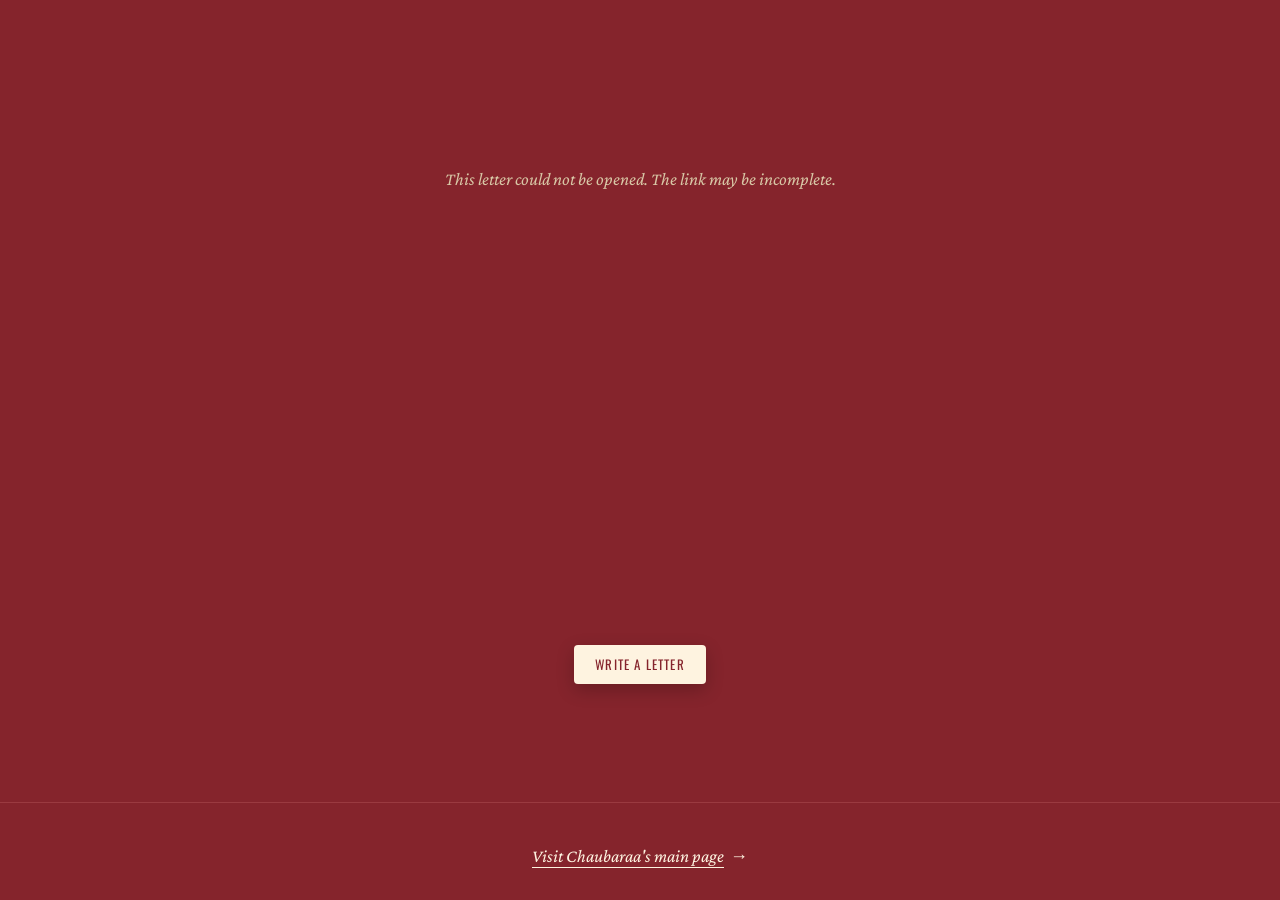
==== open.html @ cfcd1c4d "Add a standalone recipient page for shared letter links The on-site wall-click letter view (index.ht" ====
<!doctype html>
<html lang="en">
<head>
  <meta charset="utf-8" />
  <meta name="viewport" content="width=device-width, initial-scale=1" />
  <title>A letter for you: Chaubaraa Post Office</title>
  <meta name="description" content="Someone kept a letter for you at Chaubaraa Post Office." />

  <link rel="preconnect" href="https://fonts.googleapis.com" />
  <link rel="preconnect" href="https://fonts.gstatic.com" crossorigin />
  <link href="https://fonts.googleapis.com/css2?family=Oswald:wght@400;500;600&family=Poppins:wght@400;500;600&family=Crimson+Pro:ital,wght@0,400;0,500;1,400;1,500&family=Dancing+Script:wght@500;600&family=Caveat:wght@500;600&family=Special+Elite&display=swap" rel="stylesheet" />

  <link rel="stylesheet" href="css/styles.css" />
</head>
<body data-theme="dark" class="open-page">

  <main class="open-main">
    <div class="reading" id="readingRoot">
      <div class="envelope-card ec-read" id="ecRead"><!-- built by js/open.js --></div>
      <div class="reading-prompt">
        <div class="reading-cta">
          <a class="btn btn-primary" href="index.html?create=true">Write a letter</a>
        </div>
      </div>
    </div>
  </main>

  <footer class="site-footer open-footer">
    <a href="https://chaubaraa.com" target="_blank" rel="noopener">Visit Chaubaraa's main page<span class="link-arrow" aria-hidden="true">→</span></a>
  </footer>

  <script src="js/data.js"></script>
  <script src="js/flowers.js"></script>
  <script src="js/letters.js"></script>
  <script src="js/open.js"></script>
</body>
</html>
---- css/styles.css ----
/* =========================================================================
   Chaubaraa Post Office — styles.css
   Brand book: Deep Maroon #85242C, Warm Cream #FEF3E0.
   One canonical envelope + letter component (assets/refs/envelope.png) is
   used at three sizes (wall / write preview / reading) via container queries,
   so the composition is identical everywhere. CTAs are brand maroon, inverting
   to cream on wine backgrounds. No em dashes in copy.
   ========================================================================= */

:root {
  --wine:        #85242C;
  --wine-deep:   #611A20;
  --wine-soft:   #9A3A40;
  --cream:       #FEF3E0;
  --cream-dim:   #D8C7A6;
  --ink:         #2A211C;

  /* kraft + card tones sampled from envelope.png (used by the send animation) */
  --kraft:       #CFBCA4;
  --kraft-lo:    #B9A88E;
  --kraft-hi:    #D8C7AE;
  --kraft-flap:  #C6B29A;
  --card:        #F3F1EC;
  --card-lo:     #EAE6DD;
  --card-ink:    #3A2E24;

  --font-display: 'Abraham', 'Oswald', 'Poppins', system-ui, sans-serif;
  --font-ui:      'Gotham', 'Poppins', system-ui, sans-serif;
  --font-serif:   'Crimson Pro', 'Cormorant Garamond', Georgia, serif;
  --font-type:    'Special Elite', 'Courier New', monospace;

  --maxw: 1240px;
  --radius: 4px;
  --ease: cubic-bezier(.22, .61, .36, 1);
  --t-slow: 600ms; --t-med: 380ms;

  --bg: var(--wine); --bg-elev: var(--wine-deep);
  --fg: var(--cream); --fg-dim: var(--cream-dim);
  --frame: var(--cream); --card-line: var(--wine-soft);
  --silhouette: rgba(254,243,224,.05);
  --btn-bg: var(--cream); --btn-fg: var(--wine);
}
body[data-theme='light'] {
  --bg: var(--cream); --bg-elev: #F6ECD4;
  --fg: var(--wine); --fg-dim: #9A6B5F;
  --frame: var(--wine); --card-line: rgba(133,36,44,.22);
  --silhouette: rgba(133,36,44,.05);
  --btn-bg: var(--wine); --btn-fg: var(--cream);
}

* { box-sizing: border-box; }
html { scroll-behavior: smooth; }
body {
  margin: 0; min-height: 100vh; background: var(--bg); color: var(--fg);
  font-family: var(--font-ui); font-size: 16px; line-height: 1.5;
  -webkit-font-smoothing: antialiased; text-rendering: optimizeLegibility;
  transition: background var(--t-slow) var(--ease), color var(--t-slow) var(--ease);
  overflow-x: hidden;
}
h1,h2,h3 { font-family: var(--font-display); font-weight: 600; letter-spacing: .08em; text-transform: uppercase; margin: 0; }
a { color: inherit; }
button { font-family: inherit; cursor: pointer; }
:focus-visible { outline: 2px solid var(--wine-soft); outline-offset: 3px; border-radius: 2px; }
body[data-theme='light'] :focus-visible { outline-color: var(--wine); }
.sr-only { position: absolute; width: 1px; height: 1px; padding: 0; margin: -1px; overflow: hidden; clip: rect(0 0 0 0); white-space: nowrap; border: 0; }

/* ambient overlays (plain background: grain + vignette + frame only) */
.grain { position: fixed; inset: 0; z-index: 1; pointer-events: none; opacity: .5; mix-blend-mode: overlay;
  background-image: url("data:image/svg+xml,%3Csvg xmlns='http://www.w3.org/2000/svg' width='120' height='120'%3E%3Cfilter id='n'%3E%3CfeTurbulence type='fractalNoise' baseFrequency='.9' numOctaves='2' stitchTiles='stitch'/%3E%3C/filter%3E%3Crect width='100%25' height='100%25' filter='url(%23n)' opacity='.35'/%3E%3C/svg%3E"); }
.vignette { position: fixed; inset: 0; z-index: 2; pointer-events: none; background: radial-gradient(120% 90% at 50% 20%, transparent 55%, rgba(0,0,0,.22) 100%); }
body[data-theme='light'] .vignette { background: radial-gradient(120% 90% at 50% 20%, transparent 60%, rgba(133,36,44,.10) 100%); }
.page-frame { position: fixed; inset: 14px; z-index: 3; pointer-events: none; border: 1px solid var(--frame); opacity: .45; border-radius: var(--radius); }
@media (max-width: 640px) { .page-frame { inset: 8px; } }
.silhouettes { position: fixed; inset: 0; z-index: 0; pointer-events: none; overflow: hidden; }
.silhouettes svg { position: absolute; color: var(--silhouette); }
.sil-window { top: 4%; left: -40px; width: 220px; }
.sil-bottle { bottom: 6%; right: -20px; width: 150px; }
.sil-rail   { bottom: 0; left: 0; width: 100%; height: 90px; }

/* ---------------------------------------------------------- app shell */
.app { position: relative; z-index: 4; }
.site-header {
  position: sticky; top: 0; z-index: 20; display: flex; align-items: center; gap: 20px;
  padding: 16px clamp(16px, 4vw, 40px);
  background: color-mix(in srgb, var(--bg) 86%, transparent); backdrop-filter: blur(6px);
  border-bottom: 1px solid var(--card-line);
}
.brand { display: flex; align-items: center; gap: 12px; text-decoration: none; flex: 0 0 auto; }
.brand img { height: 34px; width: auto; display: block; }
.brand .logo-wine { display: none; }
body[data-theme='light'] .brand .logo-cream { display: none; }
body[data-theme='light'] .brand .logo-wine { display: block; }
.site-title { margin: 0 auto; }
.site-title a { text-decoration: none; color: var(--fg); font-family: var(--font-display); text-transform: uppercase; letter-spacing: .16em; font-size: 18px; }
.header-actions { display: flex; align-items: center; gap: 10px; flex: 0 0 auto; }

.theme-toggle { width: 42px; height: 42px; border-radius: 50%; border: 1px solid var(--card-line); background: transparent; color: var(--fg); display: grid; place-items: center; transition: border-color var(--t-med) var(--ease), transform var(--t-med) var(--ease); }
.theme-toggle:hover { transform: rotate(18deg); }
.theme-toggle svg { width: 20px; height: 20px; }
.theme-toggle .icon-moon { display: none; }
body[data-theme='light'] .theme-toggle .icon-sun { display: none; }
body[data-theme='light'] .theme-toggle .icon-moon { display: block; }

.btn { font-family: var(--font-display); text-transform: uppercase; letter-spacing: .09em; font-size: 13px; border: 1px solid transparent; border-radius: var(--radius); padding: 12px 20px; display: inline-flex; align-items: center; gap: 9px; line-height: 1; text-decoration: none; transition: transform var(--t-med) var(--ease), background var(--t-med) var(--ease), box-shadow var(--t-med) var(--ease), color var(--t-med) var(--ease); }
.btn svg { width: 16px; height: 16px; }
.btn-primary { background: var(--btn-bg); color: var(--btn-fg); box-shadow: 0 6px 18px rgba(0,0,0,.22); }
.btn-primary:hover { transform: translateY(-2px); box-shadow: 0 10px 24px rgba(0,0,0,.3); }
.btn-ghost { background: transparent; color: var(--fg); border-color: var(--card-line); }
.btn-ghost:hover { background: color-mix(in srgb, var(--fg) 9%, transparent); transform: translateY(-2px); }
.btn-block { width: 100%; justify-content: center; padding: 15px; }

.screen { display: none; }
.screen.is-active { display: block; animation: fadeUp var(--t-slow) var(--ease); }
@keyframes fadeUp { from { opacity: 0; transform: translateY(10px); } to { opacity: 1; transform: none; } }
.wrap { max-width: var(--maxw); margin: 0 auto; padding: 0 clamp(16px, 4vw, 40px); }
.back-link { position: relative; z-index: 6; display: inline-block; margin: 18px 0 0 clamp(16px, 4vw, 40px); font-family: var(--font-display); text-transform: uppercase; letter-spacing: .09em; font-size: 12px; text-decoration: none; color: var(--fg); padding: 8px 12px; border-radius: var(--radius); }
.back-link:hover { background: color-mix(in srgb, var(--fg) 9%, transparent); }
.text-field { width: 100%; background: color-mix(in srgb, var(--fg) 6%, transparent); border: 1px solid var(--card-line); border-radius: var(--radius); color: var(--fg); font-family: var(--font-ui); font-size: 15px; padding: 13px 14px; transition: border-color var(--t-med) var(--ease); }
.text-field::placeholder { color: var(--fg-dim); opacity: .75; }
.text-field:focus { border-color: var(--wine-soft); }

/* ===================================================================== */
/*  THE ENVELOPE COMPONENT — envelope.png with live text layered on top   */
/*  The same image everywhere; text sits inside the blank card region.    */
/* ===================================================================== */
.envelope-card { position: relative; width: 100%; aspect-ratio: 1328 / 1184; container-type: inline-size; }
.ec-envimg { position: absolute; inset: 0; width: 100%; height: 100%; object-fit: contain; z-index: 1; pointer-events: none;
  filter: drop-shadow(0 16px 26px rgba(0,0,0,.30)); }

/* the card: a To/From header on top, the message below (left column so the
   flowers on the right never cover it) */
.ec-card { position: absolute; left: 16.5%; right: 15%; top: 10.5%; height: 37%; z-index: 2; overflow: hidden; text-align: left; }
.ec-cardhead { display: flex; align-items: baseline; justify-content: space-between; gap: 4%; margin-bottom: 1.4cqw; }
.ec-cardto, .ec-cardfrom { font-family: var(--font-serif); font-style: italic; color: #7a2027; font-size: 3.7cqw; white-space: nowrap; }
.ec-cardto::first-letter { text-transform: uppercase; }
.ec-cardfrom { text-align: right; }
.ec-msg { color: var(--card-ink); margin: 0; padding-right: 13%; font-size: 3.7cqw; line-height: 1.3; word-break: break-word; overflow-wrap: anywhere; text-align: justify; text-align-last: left; }
.ec-msg.is-typewriter { font-size: 3cqw; line-height: 1.34; }   /* Special Elite runs large */

/* the chosen flower sits at the seam where the white card meets the brown
   envelope on the right, in FRONT of the flap (blooms forward) */
.ec-flowers { position: absolute; z-index: 3; pointer-events: none; right: 8%; top: 12%; width: 18%; }
/* the stem is shown in front; only the small bottom tip that overlaps the
   brown flap is clipped so it tucks into the envelope */
.ec-flowers .flower-img { width: 100%; height: auto; display: block; filter: drop-shadow(0 6px 10px rgba(0,0,0,.30));
  clip-path: polygon(0 0, 100% 0, 100% 60%, 0 100%); }
.ec-wall .ec-flowers .flower-img { clip-path: none; }   /* wall flower peeks whole from behind */
/* the stamp sits lower-right on the flap (reading view) */
.ec-stamp { position: absolute; z-index: 4; right: 15%; top: 52%; width: 12%; transform: rotate(3deg); filter: drop-shadow(0 3px 6px rgba(0,0,0,.28)); }

/* the address on the envelope flap, centered, in spaced typewriter caps */
.ec-line { position: absolute; left: 0; right: 0; bottom: 15%; z-index: 5; text-align: center; font-family: var(--font-type);
  text-transform: uppercase; letter-spacing: .14em; font-size: 3cqw; color: #4a3320; }

/* ---- wall ---- generous, uniform cards; the page may scroll ---- */
.garden { position: relative; z-index: 1; padding: clamp(42px, 6vh, 66px) 0 110px; }
#screen-daak .garden { max-width: min(1560px, 94vw); }
.wall-grid { display: grid; grid-template-columns: repeat(4, minmax(0, 340px)); justify-content: center; align-items: start;
  gap: clamp(38px, 3.4vw, 62px) clamp(30px, 2.6vw, 46px); }
@media (max-width: 1180px) { .wall-grid { grid-template-columns: repeat(3, minmax(0, 320px)); } }
@media (max-width: 860px)  { .wall-grid { grid-template-columns: repeat(2, minmax(0, 320px)); } }
@media (max-width: 580px)  { .wall-grid { grid-template-columns: minmax(0, 330px); } }
.letter-card { display: block; width: 100%; border: none; background: none; padding: 0; cursor: pointer; font: inherit; color: inherit; }
.letter-card .envelope-card { transition: transform var(--t-med) var(--ease); }
.letter-card:hover .envelope-card { transform: translateY(-6px); }
/* wall-only: readable truncation, full-width message, one flower behind a
   corner (alternating), header text kept small */
.ec-wall { width: 100%; }
.ec-wall .ec-msg { display: -webkit-box; -webkit-line-clamp: 3; line-clamp: 3; -webkit-box-orient: vertical; overflow: hidden; padding-right: 0; font-size: 5.8cqw; }
.ec-wall .ec-msg.is-typewriter { font-size: 4.4cqw; }
.ec-wall .ec-cardto, .ec-wall .ec-cardfrom { font-size: 4.4cqw; }
.ec-wall .ec-envcover { display: none; }   /* wall flower stays behind the corner */
.ec-wall .ec-flowers { position: absolute; z-index: 0; top: -7%; width: 31%; height: auto; display: block; }
.ec-wall .ec-flowers .flower-img { width: 100%; max-width: none; max-height: none; height: auto; }
.ec-wall .ec-flowers { z-index: 0; transform: none; top: -7%; width: 31%; }   /* wall keeps its behind-the-corner peek */
.ec-wall .ec-flowers-right { right: -1%; left: auto; }
.ec-wall .ec-flowers-left  { left: -1%; right: auto; transform: scaleX(-1) rotate(4deg); }
.wall-search { display: flex; justify-content: center; margin: 50px auto 0; max-width: 420px; }
.wall-search .text-field { text-align: center; }
.wall-empty { grid-column: 1/-1; text-align: center; font-family: var(--font-serif); font-style: italic; color: var(--fg-dim); font-size: 18px; }

/* ---- write (live split) ---- */
/* The write screen fills the viewport in one go: header + split + footer all
   fit, and ONLY the right form box scrolls (its own postcard frame + scroll). */
.write-split { display: grid; grid-template-columns: 1fr min(452px, 43vw); }
.write-preview { position: relative; display: grid; place-items: center; padding: 20px clamp(16px, 4vw, 50px); overflow: hidden; }
/* the postcard frame: a fixed double-rule card; the form scrolls inside it */
.write-panel-card {
  position: relative; margin: 14px 16px 14px 6px; border-radius: 10px; overflow: hidden;
  background: var(--bg-elev); display: flex;
  border: 1.5px solid color-mix(in srgb, var(--fg) 46%, transparent);
  box-shadow: 0 10px 30px rgba(0,0,0,.22);
}
.write-panel-card::after { content: ''; position: absolute; inset: 5px; border: 1px solid color-mix(in srgb, var(--fg) 24%, transparent); border-radius: 7px; pointer-events: none; z-index: 4; }
/* a soft fade at the base signals there is more to scroll */
.write-panel-card::before { content: ''; position: absolute; left: 6px; right: 6px; bottom: 6px; height: 42px; z-index: 3; pointer-events: none; border-radius: 0 0 7px 7px;
  background: linear-gradient(to top, var(--bg-elev), color-mix(in srgb, var(--bg-elev) 0%, transparent)); }
.write-form {
  flex: 1 1 auto; overflow-y: scroll; padding: 22px 26px 34px clamp(16px, 2vw, 26px);
  scrollbar-width: none;   /* native hidden; a custom always-visible rail is used */
}
.write-form::-webkit-scrollbar { width: 0; height: 0; display: none; }
/* custom scroll rail on the right of the postcard box */
.wf-rail { position: absolute; top: 12px; bottom: 12px; right: 8px; width: 8px; border-radius: 5px; z-index: 5;
  background: color-mix(in srgb, var(--fg) 11%, transparent); }
.wf-thumb { position: absolute; left: 0; width: 100%; min-height: 28px; border-radius: 5px; cursor: grab;
  background: color-mix(in srgb, var(--fg) 46%, transparent); transition: background var(--t-med) var(--ease); }
.wf-thumb:hover { background: color-mix(in srgb, var(--fg) 64%, transparent); }
.wf-thumb.dragging { background: color-mix(in srgb, var(--fg) 74%, transparent); cursor: grabbing; }
/* the live envelope is the hero of the write page: size it by the available
   height so it fills the space and makes the live edits obvious */
.live-letter { width: auto; max-width: 94%; display: flex; justify-content: center; }
.write-preview .envelope-card { width: auto; height: min(72vh, 660px); }
@media (max-width: 880px) {
  .write-split { grid-template-columns: 1fr; }
  .write-preview { min-height: 320px; padding: 20px 16px; }
  .write-panel-card { margin: 12px; }
  .write-form { overflow-y: visible; }
  .live-letter { width: min(320px, 82%); max-width: 82%; }
  .write-preview .envelope-card { width: 100%; height: auto; }
}

/* write screen fits the viewport (desktop): header + split + footer in one go,
   only the right form scrolls. Mobile keeps normal page scroll. */
.ec-defs { position: absolute; width: 0; height: 0; overflow: hidden; }
@media (min-width: 881px) {
  body.write-mode { overflow: hidden; }
  body.write-mode .app { height: 100vh; display: flex; flex-direction: column; }
  body.write-mode #main { flex: 1 1 auto; min-height: 0; display: flex; }
  body.write-mode #screen-write.is-active { flex: 1 1 auto; min-height: 0; display: flex; flex-direction: column; width: 100%; }
  body.write-mode .back-link { flex: 0 0 auto; }
  body.write-mode .write-split { flex: 1 1 auto; min-height: 0; }
  body.write-mode .site-footer { flex: 0 0 auto; padding: 16px 20px; }
}

.field { margin-bottom: 22px; }
.field-label { display: block; font-family: var(--font-serif); font-style: italic; font-size: 18px; color: var(--fg); margin: 0 0 3px; }
.field-help { font-size: 13px; color: var(--fg-dim); margin: 0 0 9px; }
.field .counter { float: right; font-family: var(--font-ui); font-style: normal; font-size: 12px; color: var(--fg-dim); }
textarea.text-field { resize: vertical; min-height: 84px; }
.flower-grid { display: grid; grid-template-columns: repeat(4, 1fr); gap: 8px; }
.flower-opt { position: relative; background: color-mix(in srgb, var(--fg) 6%, transparent); border: 1px solid var(--card-line); border-radius: 8px; padding: 8px 4px; aspect-ratio: 3/4; display: grid; place-items: center; transition: border-color var(--t-med) var(--ease), background var(--t-med) var(--ease), transform var(--t-med) var(--ease); }
.flower-tick { position: absolute; top: 4px; right: 5px; width: 20px; height: 20px; border-radius: 50%; background: #2E8B57; color: #FFFFFF; font-size: 13px; font-weight: 700; line-height: 20px; text-align: center; display: none; z-index: 2; box-shadow: 0 1px 3px rgba(0,0,0,.35); }
.flower-opt[aria-pressed='true'] .flower-tick { display: block; }
.write-actions { display: flex; flex-direction: column; gap: 10px; margin-top: 4px; }
.flower-opt .flower-img { height: 74px; width: auto; }
.flower-opt[aria-pressed='true'] { border-color: var(--wine-soft); background: color-mix(in srgb, var(--fg) 14%, transparent); }
body[data-theme='light'] .flower-opt[aria-pressed='true'] { border-color: var(--wine); }
.flower-opt:hover { transform: translateY(-2px); }
.flower-meaning { font-family: var(--font-serif); font-style: italic; font-size: 14px; color: var(--fg-dim); margin-top: 10px; min-height: 1.4em; }
.hand-list { display: flex; flex-direction: column; gap: 8px; }
.hand-opt { text-align: left; background: color-mix(in srgb, var(--fg) 6%, transparent); border: 1px solid var(--card-line); border-radius: 8px; padding: 10px 14px; color: var(--fg); transition: border-color var(--t-med) var(--ease), background var(--t-med) var(--ease); }
.hand-opt[aria-pressed='true'] { border-color: var(--wine-soft); background: color-mix(in srgb, var(--fg) 12%, transparent); }
body[data-theme='light'] .hand-opt[aria-pressed='true'] { border-color: var(--wine); }
.hand-opt .hand-name { font-family: var(--font-ui); font-size: 11px; text-transform: uppercase; letter-spacing: .08em; color: var(--fg-dim); display: block; margin-bottom: 3px; }
.hand-opt .hand-sample { font-size: 22px; line-height: 1.2; }
.hand-opt[data-font='typewriter'] .hand-sample { font-size: 16px; }

/* ---- reading view: closed envelope opens on load, then the CTA ---- */
/* Beats: 1) closed envelope crossfades open (flap lifts, ~700ms) ->
   2) the letter slides up into view (~800ms) -> 3) the flower blooms and the
   stamp settles (~600ms) -> 4) the prompt + CTA fade in (~500ms). Two static
   images cross-fade for the open/closed envelope, same technique as the post
   animation; reduced motion skips straight to the final open state. */
.letter-view { position: relative; z-index: 1; min-height: calc(100vh - 210px); display: grid; place-items: center; padding: 10px 0 90px; text-align: center; }
.reading { width: min(520px, 90vw); margin: 0 auto; }

.ec-sealedimg { position: absolute; inset: 0; width: 100%; height: 100%; object-fit: contain; z-index: 6; pointer-events: none;
  filter: drop-shadow(0 16px 26px rgba(0,0,0,.30)); opacity: 0; }
.reading.anim .ec-sealedimg { opacity: 1; }
.reading.anim.revealed .ec-sealedimg { animation: ecSealFade 700ms var(--ease) forwards; }

.reading.anim .ec-card { opacity: 0; transform: translateY(10%); }
.reading.anim.revealed .ec-card { animation: ecCardIn 800ms var(--ease) 820ms forwards; }

.reading.anim .ec-flowers { opacity: 0; transform: scale(.6); }
.reading.anim.revealed .ec-flowers { animation: ecFlowerIn 600ms var(--ease) 1720ms forwards; }

.reading.anim .ec-stamp { opacity: 0; transform: scale(1.3) rotate(3deg); }
.reading.anim.revealed .ec-stamp { animation: ecStampIn 600ms var(--ease) 1720ms forwards; }

.reading.anim .reading-prompt { opacity: 0; transform: translateY(8px); }
.reading.anim.revealed .reading-prompt { animation: ecPromptIn 500ms var(--ease) 2420ms forwards; }

@keyframes ecSealFade  { to { opacity: 0; } }
@keyframes ecCardIn    { to { opacity: 1; transform: none; } }
@keyframes ecFlowerIn  { to { opacity: 1; transform: scale(1); } }
@keyframes ecStampIn   { 0% { opacity: 0; transform: scale(1.3) rotate(3deg); } 60% { opacity: 1; transform: scale(.96) rotate(3deg); } 100% { opacity: 1; transform: scale(1) rotate(3deg); } }
@keyframes ecPromptIn  { to { opacity: 1; transform: none; } }

.reading-prompt { margin-top: 34px; }
.reading-prompt p { font-family: var(--font-serif); font-style: italic; color: var(--fg-dim); font-size: 19px; margin-bottom: 16px; }
.reading-cta { display: flex; align-items: center; justify-content: center; }

/* ---- standalone recipient page (open.html): no header, no wall, no
   ambient layers, just the letter, the CTA, and the footer link, on the
   same plain maroon background ---- */
.open-page { display: flex; flex-direction: column; min-height: 100vh; }
.open-main { flex: 1 1 auto; display: flex; align-items: center; justify-content: center; padding: 60px 16px 30px; }

/* ---- post animation (centered, full page) ---- */
.post-overlay { position: fixed; inset: 0; z-index: 90; display: none; overflow-y: auto; background: color-mix(in srgb, var(--bg) 88%, transparent); backdrop-filter: blur(8px); text-align: center; }
.post-overlay.is-open { display: block; animation: fadeUp var(--t-med) var(--ease); }
/* The send animation: the letter slides into the OPEN envelope (envelope.png),
   then we cross-fade to the CLOSED envelope (envelope-sealed.png) and the stamp
   presses flat onto it. Two static images, no faked CSS flap. */
.post-stage { position: relative; width: 360px; aspect-ratio: 1328 / 1184; margin: 0 auto; container-type: inline-size; }
.p2-flower { position: absolute; z-index: 1; top: -8%; right: 4%; width: 30%; transform: rotate(4deg); pointer-events: none; }
.p2-flower img { width: 100%; height: auto; filter: drop-shadow(0 6px 10px rgba(0,0,0,.22)); }

/* open envelope + the letter sliding in (visible during steps 1-2) */
.p2-open { position: absolute; inset: 0; z-index: 2; }
.p2-envimg { position: absolute; inset: 0; width: 100%; height: 100%; object-fit: contain; filter: drop-shadow(0 16px 30px rgba(0,0,0,.30)); }
.p2-card { position: absolute; left: 13.5%; right: 13.5%; top: 7%; height: 40%; z-index: 2; overflow: hidden;
  background: linear-gradient(150deg, var(--card), var(--card-lo)); border-radius: 2px;
  box-shadow: 0 5px 13px rgba(80,60,30,.16); padding: 5.5cqw 6cqw;
  transform: translateY(-32%); transform-origin: 50% 100%; }
.p2-card .ec-msg { font-size: 4.6cqw; color: var(--card-ink); margin: 0; line-height: 1.36; }

/* the closed envelope it seals into (the final resting frame) */
.p2-sealed { position: absolute; left: 6%; right: 6%; top: 15%; bottom: 3%; z-index: 3; opacity: 0; }
.p2-sealedimg { position: absolute; inset: 0; width: 100%; height: 100%; object-fit: contain; filter: drop-shadow(0 16px 30px rgba(0,0,0,.34)); }
/* the stamp lands flat in the MIDDLE of the sealed envelope */
.p2-stamp { position: absolute; top: 33%; left: 50%; margin-left: -11%; width: 22%; z-index: 5; opacity: 0; transform: scale(1.3) rotate(3deg); filter: drop-shadow(0 4px 8px rgba(0,0,0,.3)); }
.p2-line { position: absolute; left: 9%; bottom: 15%; z-index: 4; font-family: var(--font-type); text-transform: uppercase; letter-spacing: .14em; font-size: 4cqw; color: #4a3320; }

/* step 1: the letter slides down into the open envelope (0.8s) */
@keyframes cardIn { 0% { transform: translateY(-32%); } 100% { transform: translateY(0); } }
/* step 2: cross-fade open -> sealed, settling gently (0.8s) */
@keyframes openOut  { to { opacity: 0; } }
@keyframes sealedIn { 0% { opacity: 0; transform: translateY(-3%) scale(1.015); } 100% { opacity: 1; transform: none; } }
/* step 3: the stamp presses flat onto the sealed envelope (1.0s) */
@keyframes stampIn { 0% { opacity: 0; transform: scale(1.3) rotate(3deg); } 60% { opacity: 1; transform: scale(.97) rotate(3deg); } 100% { opacity: 1; transform: scale(1) rotate(3deg); } }
.folding .p2-card   { animation: cardIn 800ms var(--ease) forwards; }
.folding .p2-open   { animation: openOut 640ms var(--ease) 900ms forwards; }
.folding .p2-sealed { animation: sealedIn 700ms var(--ease) 860ms forwards; }
.folding .p2-stamp  { animation: stampIn 1000ms var(--ease) 1650ms forwards; }
.sealed .p2-card { transform: translateY(0); }
.sealed .p2-open { opacity: 0; }
.sealed .p2-sealed { opacity: 1; }
.sealed .p2-stamp { opacity: 1; transform: scale(1) rotate(3deg); }

.post-wrap { min-height: 100%; display: flex; flex-direction: column; align-items: center; justify-content: center; padding: 28px 16px; box-sizing: border-box; }
.post-cta { width: min(460px, 90vw); margin-top: 26px; opacity: 0; transform: translateY(12px); pointer-events: none;
  transition: opacity 600ms var(--ease), transform 600ms var(--ease); }
.post-cta.show { opacity: 1; transform: none; pointer-events: auto; }
.post-msg { font-family: var(--font-display); text-transform: uppercase; letter-spacing: .1em; font-size: 20px; margin: 0; }
.post-said { font-family: var(--font-serif); font-style: italic; color: var(--fg-dim); margin: 8px auto 18px; max-width: 40ch; }
.share-row { display: flex; gap: 8px; max-width: 420px; margin: 0 auto 12px; }
.share-row .text-field { font-size: 13px; }
.post-actions { max-width: 420px; margin: 0 auto; }

/* footer / toast */
.site-footer { position: relative; z-index: 4; text-align: center; padding: 40px 20px 30px; border-top: 1px solid var(--card-line); font-family: var(--font-serif); font-style: italic; color: var(--fg-dim); font-size: 15px; }
.site-footer a { color: var(--fg); font-size: 18px; text-decoration: underline; text-decoration-thickness: 1px; text-underline-offset: 5px; transition: color var(--t-med) var(--ease); }
.site-footer a:hover { color: var(--fg-dim); }
.site-footer .link-arrow { text-decoration: none; display: inline-block; margin-left: 6px; font-size: 1em; font-style: normal; transition: transform var(--t-med) var(--ease); }
.site-footer a:hover .link-arrow { transform: translateX(3px); }

/* ---- section heads + "Your letters" collection (#6) ---- */
.wall-sec-head { text-align: center; margin: 4px 0 26px; }
.wall-sec-head h2 { font-family: var(--font-display); text-transform: uppercase; letter-spacing: .11em; font-size: 22px; }
.wall-sec-sub { font-family: var(--font-serif); font-style: italic; color: var(--fg-dim); margin: 7px 0 0; }
#mineSection { margin-bottom: 18px; }
#mineSection:empty { display: none; }
.mine-card { display: flex; flex-direction: column; }
.mine-controls { display: flex; align-items: center; gap: 8px; margin-top: 12px; justify-content: center; flex-wrap: wrap; }
.mine-badge { font-family: var(--font-display); text-transform: uppercase; letter-spacing: .08em; font-size: 10px; padding: 3px 9px; border-radius: 20px; border: 1px solid var(--card-line); color: var(--fg-dim); }
.mine-badge.is-draft { color: var(--fg); border-color: var(--wine-soft); }
body[data-theme='light'] .mine-badge.is-draft { border-color: var(--wine); }
.mine-btn { background: transparent; border: 1px solid var(--card-line); color: var(--fg); border-radius: 20px; padding: 4px 13px; font-family: var(--font-display); text-transform: uppercase; letter-spacing: .06em; font-size: 10px; cursor: pointer; transition: background var(--t-med) var(--ease), color var(--t-med) var(--ease), border-color var(--t-med) var(--ease); }
.mine-btn:hover { background: color-mix(in srgb, var(--fg) 9%, transparent); }
.mine-del.confirming { border-color: #D24B3E; color: #E86A5C; }
body[data-theme='light'] .mine-del.confirming { color: #B23A2E; border-color: #B23A2E; }

/* ---- share screen: one-pager preview + Back/Done (#5, #7) ---- */
.share-preview { margin: 2px auto 16px; }
.share-preview-label { font-family: var(--font-serif); font-style: italic; color: var(--fg-dim); font-size: 14px; margin: 0 0 8px; }
.ec-preview { width: 208px; margin: 0 auto; }
.post-endrow { display: flex; gap: 10px; }
.post-endrow .btn { flex: 1; justify-content: center; }
.toast { position: fixed; bottom: 30px; left: 50%; transform: translateX(-50%) translateY(20px); background: var(--fg); color: var(--bg); padding: 12px 22px; border-radius: 40px; font-family: var(--font-display); text-transform: uppercase; letter-spacing: .07em; font-size: 12px; z-index: 95; opacity: 0; pointer-events: none; transition: opacity var(--t-med) var(--ease), transform var(--t-med) var(--ease); }
.toast.is-shown { opacity: 1; transform: translateX(-50%) translateY(0); }

@media (prefers-reduced-motion: reduce) { * { animation-duration: .001ms !important; transition-duration: .01ms !important; } }
@media (max-width: 720px) { .btn { padding: 11px 14px; font-size: 12px; } }
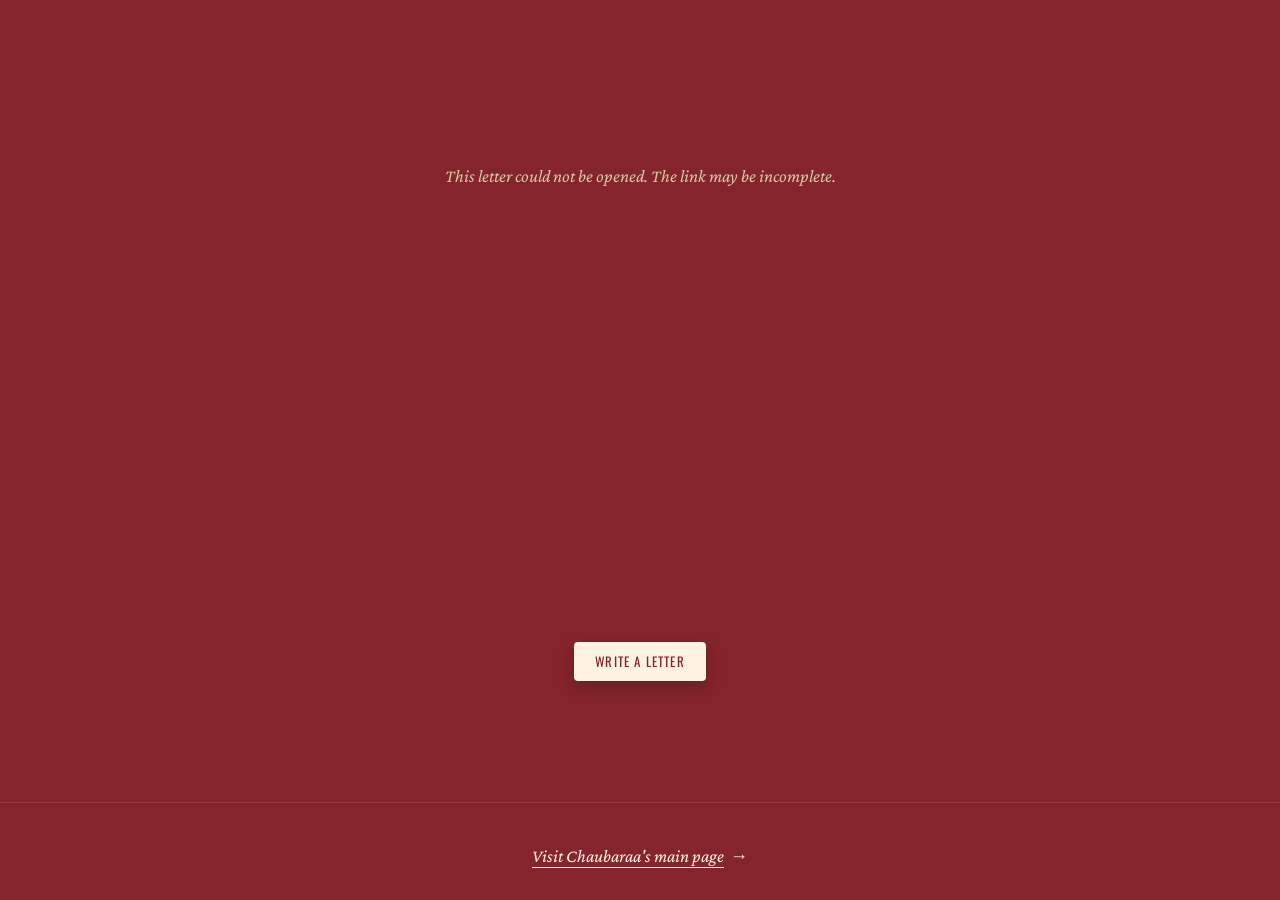
==== commit 5fa716c2: "Make the whole site responsive for phone-sized screens No horizontal overflow, ~44px tap targets, an" ====
--- a/open.html
+++ b/open.html
@@ -2,7 +2,7 @@
 <html lang="en">
 <head>
   <meta charset="utf-8" />
-  <meta name="viewport" content="width=device-width, initial-scale=1" />
+  <meta name="viewport" content="width=device-width, initial-scale=1, viewport-fit=cover" />
   <title>A letter for you: Chaubaraa Post Office</title>
   <meta name="description" content="Someone kept a letter for you at Chaubaraa Post Office." />
 
--- a/css/styles.css
+++ b/css/styles.css
@@ -49,14 +49,15 @@
 }
 
 * { box-sizing: border-box; }
-html { scroll-behavior: smooth; }
+html { scroll-behavior: smooth; overflow-x: hidden; }
 body {
   margin: 0; min-height: 100vh; background: var(--bg); color: var(--fg);
   font-family: var(--font-ui); font-size: 16px; line-height: 1.5;
   -webkit-font-smoothing: antialiased; text-rendering: optimizeLegibility;
   transition: background var(--t-slow) var(--ease), color var(--t-slow) var(--ease);
-  overflow-x: hidden;
-}
+  overflow-x: hidden; width: 100%;
+}
+img { max-width: 100%; }
 h1,h2,h3 { font-family: var(--font-display); font-weight: 600; letter-spacing: .08em; text-transform: uppercase; margin: 0; }
 a { color: inherit; }
 button { font-family: inherit; cursor: pointer; }
@@ -81,7 +82,7 @@
 .app { position: relative; z-index: 4; }
 .site-header {
   position: sticky; top: 0; z-index: 20; display: flex; align-items: center; gap: 20px;
-  padding: 16px clamp(16px, 4vw, 40px);
+  padding: calc(16px + env(safe-area-inset-top)) clamp(16px, 4vw, 40px) 16px;
   background: color-mix(in srgb, var(--bg) 86%, transparent); backdrop-filter: blur(6px);
   border-bottom: 1px solid var(--card-line);
 }
@@ -94,7 +95,18 @@
 .site-title a { text-decoration: none; color: var(--fg); font-family: var(--font-display); text-transform: uppercase; letter-spacing: .16em; font-size: 18px; }
 .header-actions { display: flex; align-items: center; gap: 10px; flex: 0 0 auto; }
 
-.theme-toggle { width: 42px; height: 42px; border-radius: 50%; border: 1px solid var(--card-line); background: transparent; color: var(--fg); display: grid; place-items: center; transition: border-color var(--t-med) var(--ease), transform var(--t-med) var(--ease); }
+/* small phones: the logo, "POST OFFICE", and the CTA cannot share one row
+   at ~375px, so the title drops to its own centered row underneath while
+   the logo and the (still full-size, easy-to-tap) CTA stay on row one */
+@media (max-width: 600px) {
+  .site-header { flex-wrap: wrap; gap: 8px 10px; padding: calc(12px + env(safe-area-inset-top)) 14px 12px; }
+  .brand img { height: 26px; }
+  .header-actions { order: 2; margin-left: auto; }
+  .site-title { order: 3; flex: 1 0 100%; margin: 0; text-align: center; }
+  .site-title a { font-size: 12px; letter-spacing: .1em; }
+}
+
+.theme-toggle { width: 44px; height: 44px; border-radius: 50%; border: 1px solid var(--card-line); background: transparent; color: var(--fg); display: grid; place-items: center; transition: border-color var(--t-med) var(--ease), transform var(--t-med) var(--ease); flex-shrink: 0; }
 .theme-toggle:hover { transform: rotate(18deg); }
 .theme-toggle svg { width: 20px; height: 20px; }
 .theme-toggle .icon-moon { display: none; }
@@ -252,7 +264,7 @@
 .hand-opt { text-align: left; background: color-mix(in srgb, var(--fg) 6%, transparent); border: 1px solid var(--card-line); border-radius: 8px; padding: 10px 14px; color: var(--fg); transition: border-color var(--t-med) var(--ease), background var(--t-med) var(--ease); }
 .hand-opt[aria-pressed='true'] { border-color: var(--wine-soft); background: color-mix(in srgb, var(--fg) 12%, transparent); }
 body[data-theme='light'] .hand-opt[aria-pressed='true'] { border-color: var(--wine); }
-.hand-opt .hand-name { font-family: var(--font-ui); font-size: 11px; text-transform: uppercase; letter-spacing: .08em; color: var(--fg-dim); display: block; margin-bottom: 3px; }
+.hand-opt .hand-name { font-family: var(--font-ui); font-size: 12px; text-transform: uppercase; letter-spacing: .08em; color: var(--fg-dim); display: block; margin-bottom: 3px; }
 .hand-opt .hand-sample { font-size: 22px; line-height: 1.2; }
 .hand-opt[data-font='typewriter'] .hand-sample { font-size: 16px; }
 
@@ -296,7 +308,12 @@
    ambient layers, just the letter, the CTA, and the footer link, on the
    same plain maroon background ---- */
 .open-page { display: flex; flex-direction: column; min-height: 100vh; }
-.open-main { flex: 1 1 auto; display: flex; align-items: center; justify-content: center; padding: 60px 16px 30px; }
+.open-main { flex: 1 1 auto; display: flex; align-items: center; justify-content: center;
+  padding: calc(48px + env(safe-area-inset-top)) 20px calc(24px + env(safe-area-inset-bottom)); }
+@media (max-width: 480px) {
+  .open-main { padding: calc(34px + env(safe-area-inset-top)) 16px calc(20px + env(safe-area-inset-bottom)); }
+  .reading { width: min(360px, 84vw); }
+}
 
 /* ---- post animation (centered, full page) ---- */
 .post-overlay { position: fixed; inset: 0; z-index: 90; display: none; overflow-y: auto; background: color-mix(in srgb, var(--bg) 88%, transparent); backdrop-filter: blur(8px); text-align: center; }
@@ -304,7 +321,7 @@
 /* The send animation: the letter slides into the OPEN envelope (envelope.png),
    then we cross-fade to the CLOSED envelope (envelope-sealed.png) and the stamp
    presses flat onto it. Two static images, no faked CSS flap. */
-.post-stage { position: relative; width: 360px; aspect-ratio: 1328 / 1184; margin: 0 auto; container-type: inline-size; }
+.post-stage { position: relative; width: min(360px, 82vw); aspect-ratio: 1328 / 1184; margin: 0 auto; container-type: inline-size; }
 .p2-flower { position: absolute; z-index: 1; top: -8%; right: 4%; width: 30%; transform: rotate(4deg); pointer-events: none; }
 .p2-flower img { width: 100%; height: auto; filter: drop-shadow(0 6px 10px rgba(0,0,0,.22)); }
 
@@ -340,18 +357,20 @@
 .sealed .p2-sealed { opacity: 1; }
 .sealed .p2-stamp { opacity: 1; transform: scale(1) rotate(3deg); }
 
-.post-wrap { min-height: 100%; display: flex; flex-direction: column; align-items: center; justify-content: center; padding: 28px 16px; box-sizing: border-box; }
+.post-wrap { min-height: 100%; display: flex; flex-direction: column; align-items: center; justify-content: center;
+  padding: calc(28px + env(safe-area-inset-top)) 16px calc(28px + env(safe-area-inset-bottom)); box-sizing: border-box; }
 .post-cta { width: min(460px, 90vw); margin-top: 26px; opacity: 0; transform: translateY(12px); pointer-events: none;
   transition: opacity 600ms var(--ease), transform 600ms var(--ease); }
 .post-cta.show { opacity: 1; transform: none; pointer-events: auto; }
 .post-msg { font-family: var(--font-display); text-transform: uppercase; letter-spacing: .1em; font-size: 20px; margin: 0; }
 .post-said { font-family: var(--font-serif); font-style: italic; color: var(--fg-dim); margin: 8px auto 18px; max-width: 40ch; }
 .share-row { display: flex; gap: 8px; max-width: 420px; margin: 0 auto 12px; }
-.share-row .text-field { font-size: 13px; }
+.share-row .text-field { font-size: 13px; min-width: 0; }
+.share-row .btn { flex: 0 0 auto; }
 .post-actions { max-width: 420px; margin: 0 auto; }
 
 /* footer / toast */
-.site-footer { position: relative; z-index: 4; text-align: center; padding: 40px 20px 30px; border-top: 1px solid var(--card-line); font-family: var(--font-serif); font-style: italic; color: var(--fg-dim); font-size: 15px; }
+.site-footer { position: relative; z-index: 4; text-align: center; padding: 40px 20px calc(30px + env(safe-area-inset-bottom)); border-top: 1px solid var(--card-line); font-family: var(--font-serif); font-style: italic; color: var(--fg-dim); font-size: 15px; }
 .site-footer a { color: var(--fg); font-size: 18px; text-decoration: underline; text-decoration-thickness: 1px; text-underline-offset: 5px; transition: color var(--t-med) var(--ease); }
 .site-footer a:hover { color: var(--fg-dim); }
 .site-footer .link-arrow { text-decoration: none; display: inline-block; margin-left: 6px; font-size: 1em; font-style: normal; transition: transform var(--t-med) var(--ease); }
@@ -369,6 +388,12 @@
 .mine-badge.is-draft { color: var(--fg); border-color: var(--wine-soft); }
 body[data-theme='light'] .mine-badge.is-draft { border-color: var(--wine); }
 .mine-btn { background: transparent; border: 1px solid var(--card-line); color: var(--fg); border-radius: 20px; padding: 4px 13px; font-family: var(--font-display); text-transform: uppercase; letter-spacing: .06em; font-size: 10px; cursor: pointer; transition: background var(--t-med) var(--ease), color var(--t-med) var(--ease), border-color var(--t-med) var(--ease); }
+/* comfortable tap targets on touch screens */
+@media (max-width: 640px) {
+  .mine-controls { gap: 10px; }
+  .mine-badge { font-size: 11px; padding: 8px 12px; }
+  .mine-btn { font-size: 11px; padding: 10px 16px; min-height: 44px; }
+}
 .mine-btn:hover { background: color-mix(in srgb, var(--fg) 9%, transparent); }
 .mine-del.confirming { border-color: #D24B3E; color: #E86A5C; }
 body[data-theme='light'] .mine-del.confirming { color: #B23A2E; border-color: #B23A2E; }
@@ -379,7 +404,7 @@
 .ec-preview { width: 208px; margin: 0 auto; }
 .post-endrow { display: flex; gap: 10px; }
 .post-endrow .btn { flex: 1; justify-content: center; }
-.toast { position: fixed; bottom: 30px; left: 50%; transform: translateX(-50%) translateY(20px); background: var(--fg); color: var(--bg); padding: 12px 22px; border-radius: 40px; font-family: var(--font-display); text-transform: uppercase; letter-spacing: .07em; font-size: 12px; z-index: 95; opacity: 0; pointer-events: none; transition: opacity var(--t-med) var(--ease), transform var(--t-med) var(--ease); }
+.toast { position: fixed; bottom: calc(30px + env(safe-area-inset-bottom)); left: 50%; max-width: calc(100vw - 32px); transform: translateX(-50%) translateY(20px); background: var(--fg); color: var(--bg); padding: 12px 22px; border-radius: 40px; font-family: var(--font-display); text-transform: uppercase; letter-spacing: .07em; font-size: 12px; z-index: 95; opacity: 0; pointer-events: none; transition: opacity var(--t-med) var(--ease), transform var(--t-med) var(--ease); }
 .toast.is-shown { opacity: 1; transform: translateX(-50%) translateY(0); }
 
 @media (prefers-reduced-motion: reduce) { * { animation-duration: .001ms !important; transition-duration: .01ms !important; } }
